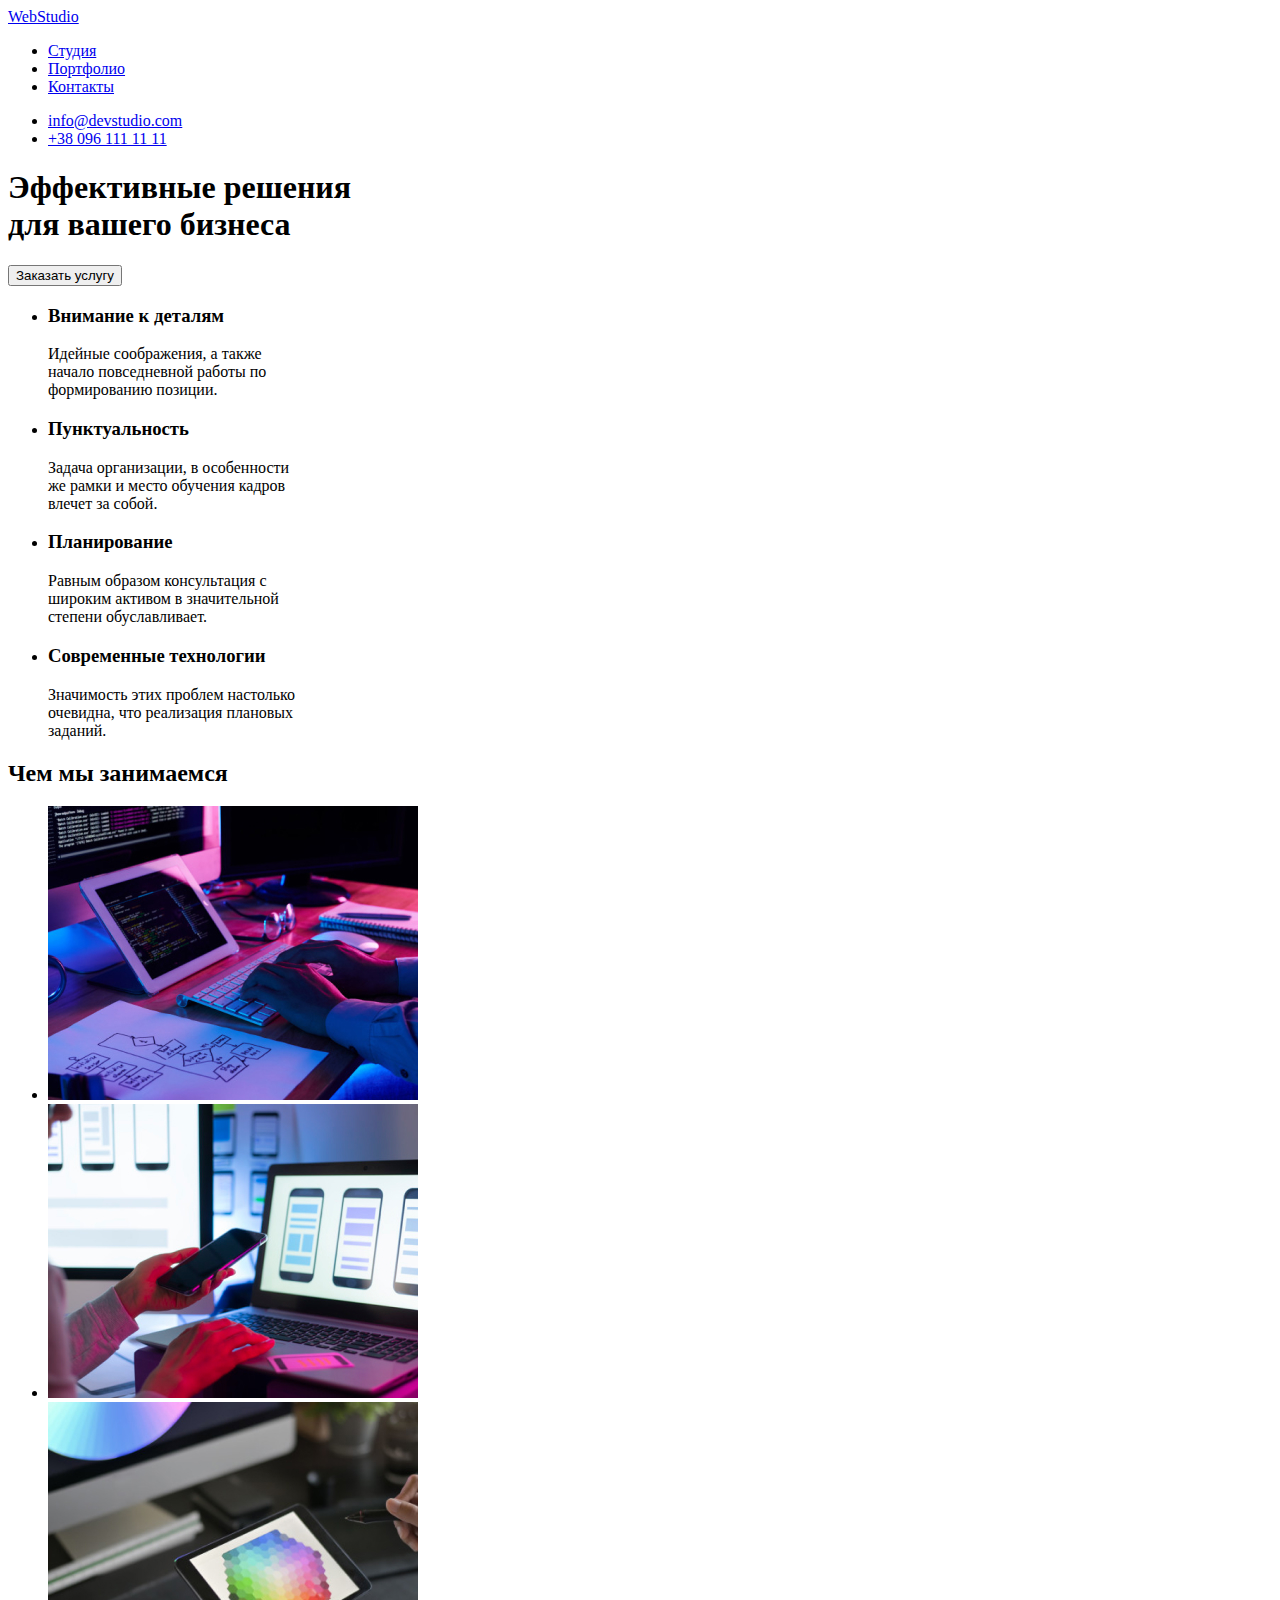
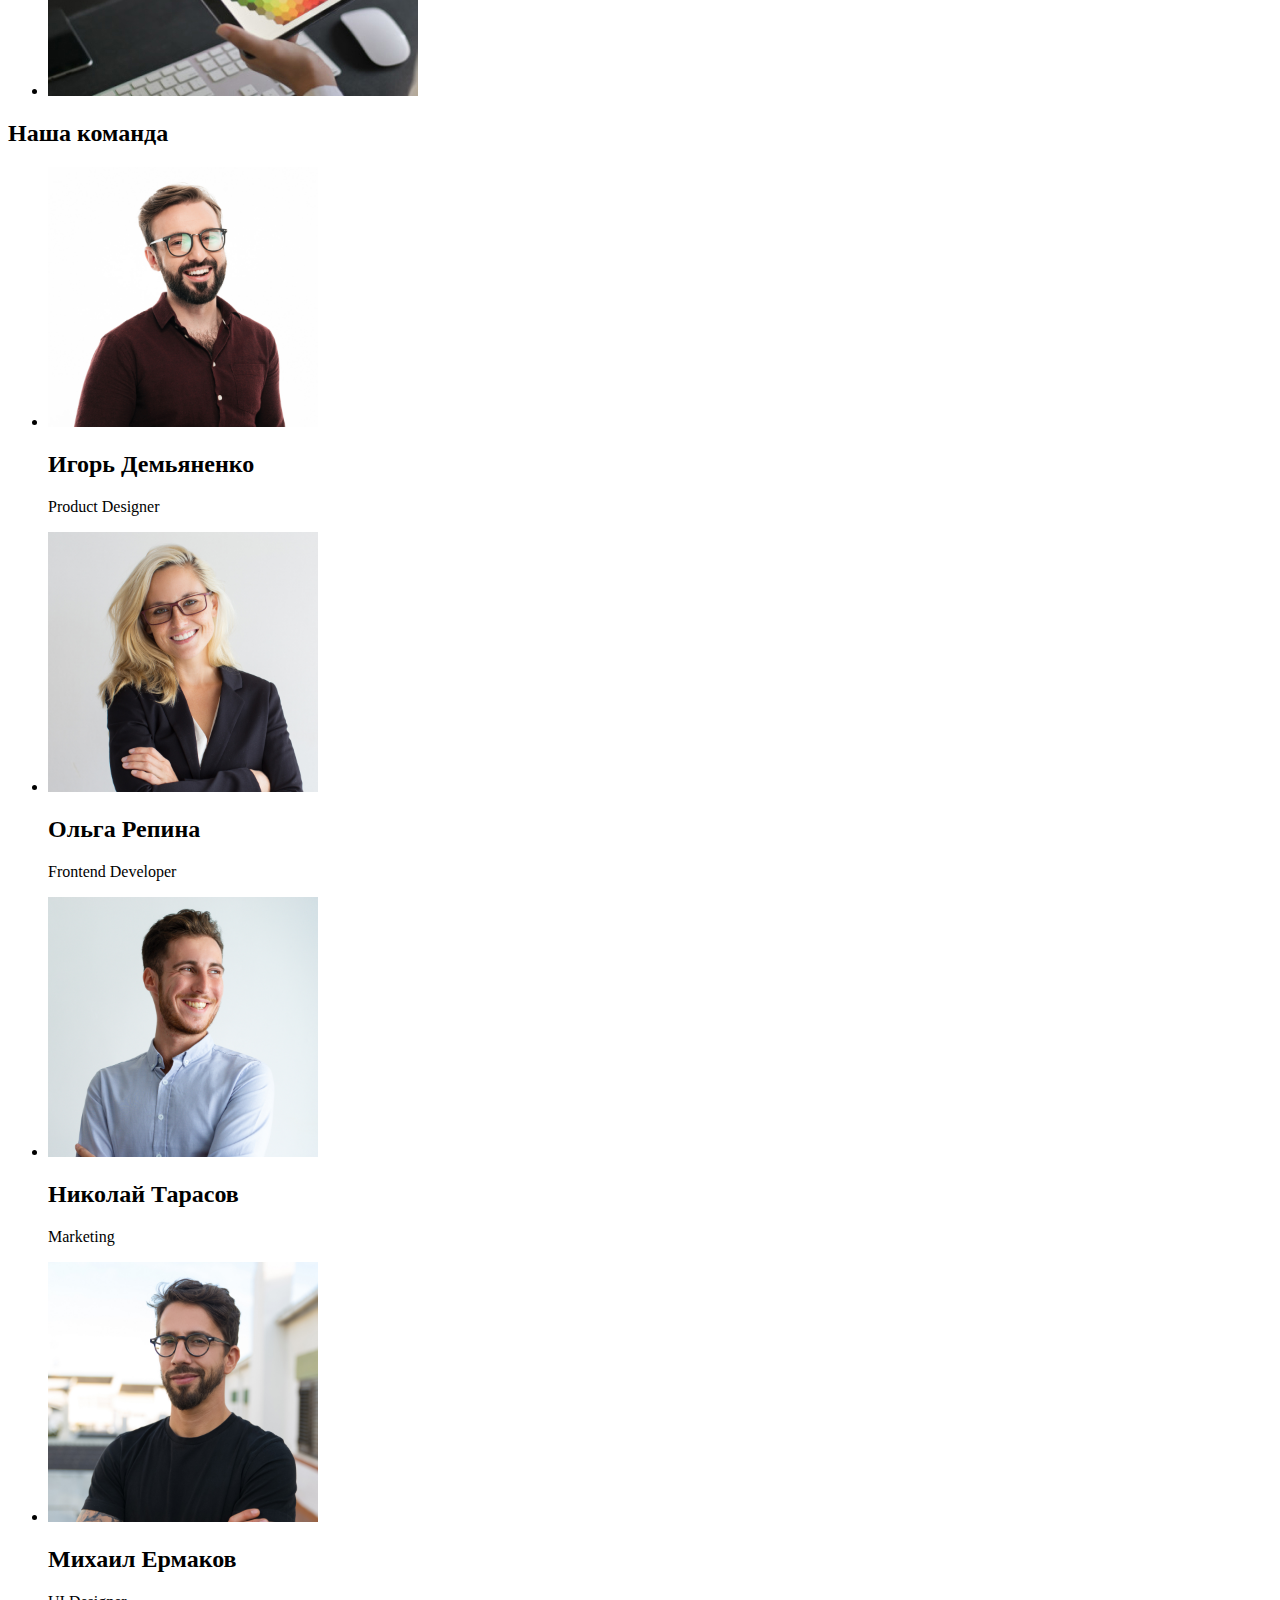
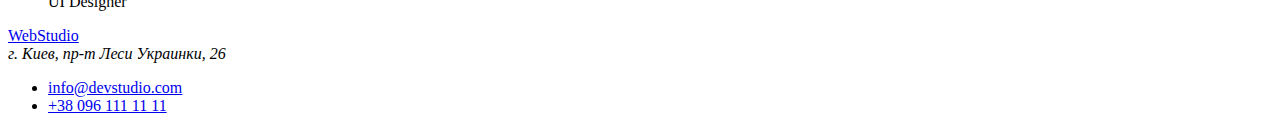
==== index.html @ de9d0e60 "Push 1 lesson" ====
<!DOCTYPE html>
<html lang="ru">

<head>
    <meta charset="UTF-8">
    <meta name="viewport" content="width=device-width, initial-scale=1.0">
    <title>WebStudio</title>
</head>

<body>
        <!-- Header -->
    <header class="header">
        <nav>
            <a href="#">WebStudio</a>
            <ul>
                <li><a href="#">Студия</a></li>
                <li><a href="#">Портфолио</a></li>
                <li><a href="#">Контакты</a></li>
            </ul>
        </nav>
            <ul>
                <li><a href="mailto:info@devstudio.com">info@devstudio.com</a></li>
                <li><a href="tel:+38 096 111 11 11">+38 096 111 11 11</a></li>
            </ul>
    </header>

    <!-- Main -->
    <main>
        <section>
            <h1>Эффективные решения <br>для вашего бизнеса</h1>
            <button type="button">Заказать услугу</button>
        </section>

        <!-- Benefits -->
        <section>
            <ul>
                <li>
                    <h3>Внимание к деталям</h3>
                    <p>Идейные соображения, а также <br> начало повседневной работы по <br> формированию позиции.</p>
                </li>
                <li>
                    <h3>Пунктуальность</h3>
                    <p>Задача организации, в особенности <br> же рамки и место обучения кадров <br> влечет за собой.</p>
                </li>
                <li>
                    <h3>Планирование</h3>
                    <p>Равным образом консультация с <br> широким активом в значительной <br> степени обуславливает.</p>
                </li>
                <li>
                    <h3>Современные технологии</h3>
                    <p>Значимость этих проблем настолько <br> очевидна, что реализация плановых <br> заданий.</p>
                </li>
            </ul>
        </section>

        <!-- What we do -->
        <section>
            <h2>Чем мы занимаемся</h2>
            <ul>
                <li><img src="./images/img1.jpg" alt="Человек работает на компьютере" width="370"></li>
                <li><img src="./images/img2.jpg" alt="Человек работает на смартфоне" width="370"></li>
                <li><img src="./images/img3.jpg" alt="Человек работает на планшете" width="370"></li>
            </ul>
        </section>

        <!-- Our Team -->
        <section>
            <h2>Наша команда</h2>
            <ul>
                <li>
                    <img src="./images/personal1.jpg" alt="Игорь Демьяненко-Product Designer" width="270" />
                    <h2>Игорь Демьяненко</h2>
                    <p lang="en">Product Designer</p>
                </li>
                <li>
                    <img src="./images/personal2.jpg" alt="Ольга Репина-Frontend Developer" width="270" />
                    <h2>Ольга Репина</h2>
                    <p lang="en">Frontend Developer</p>
                </li>
                <li>
                    <img src="./images/personal3.jpg" alt="Николай Тарасов-Marketing" width="270" />
                    <h2>Николай Тарасов</h2>
                    <p lang="en">Marketing</p>
                </li>
                <li>
                    <img src="./images/personal4.jpg" alt="Михаил Ермаков-UI Designer" width="270" />
                    <h2>Михаил Ермаков</h2>
                    <p lang="en">UI Designer</p>
                </li>         
            </ul>
        </section>
    </main>

    <!-- Footer -->
    <footer>
        <a href="#">WebStudio</a>
        <address>г. Киев, пр-т Леси Украинки, 26</address>
        <ul>
            <li><a href="mailto:info@devstudio.com">info@devstudio.com</a></li>
            <li><a href="tel:+380961111111">+38 096 111 11 11</a></li>
        </ul>
    </footer>
</body>

</html>
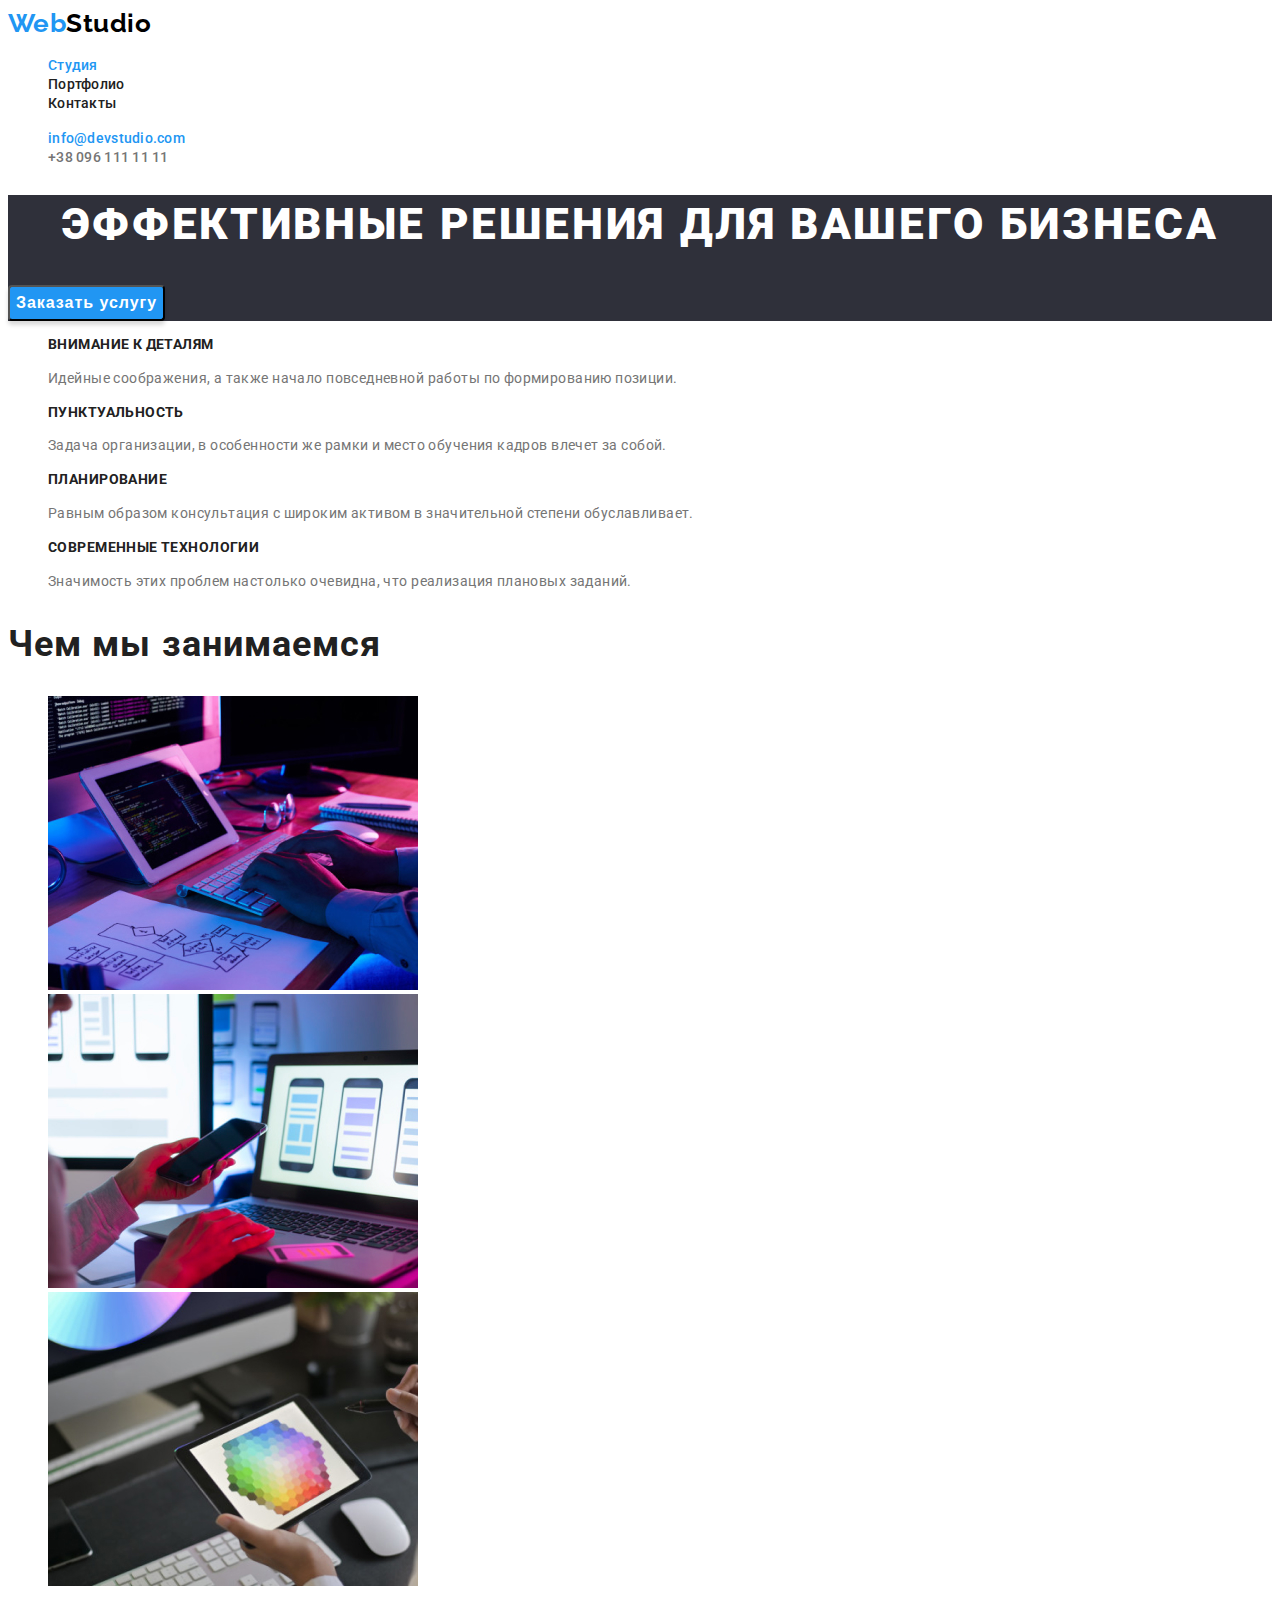
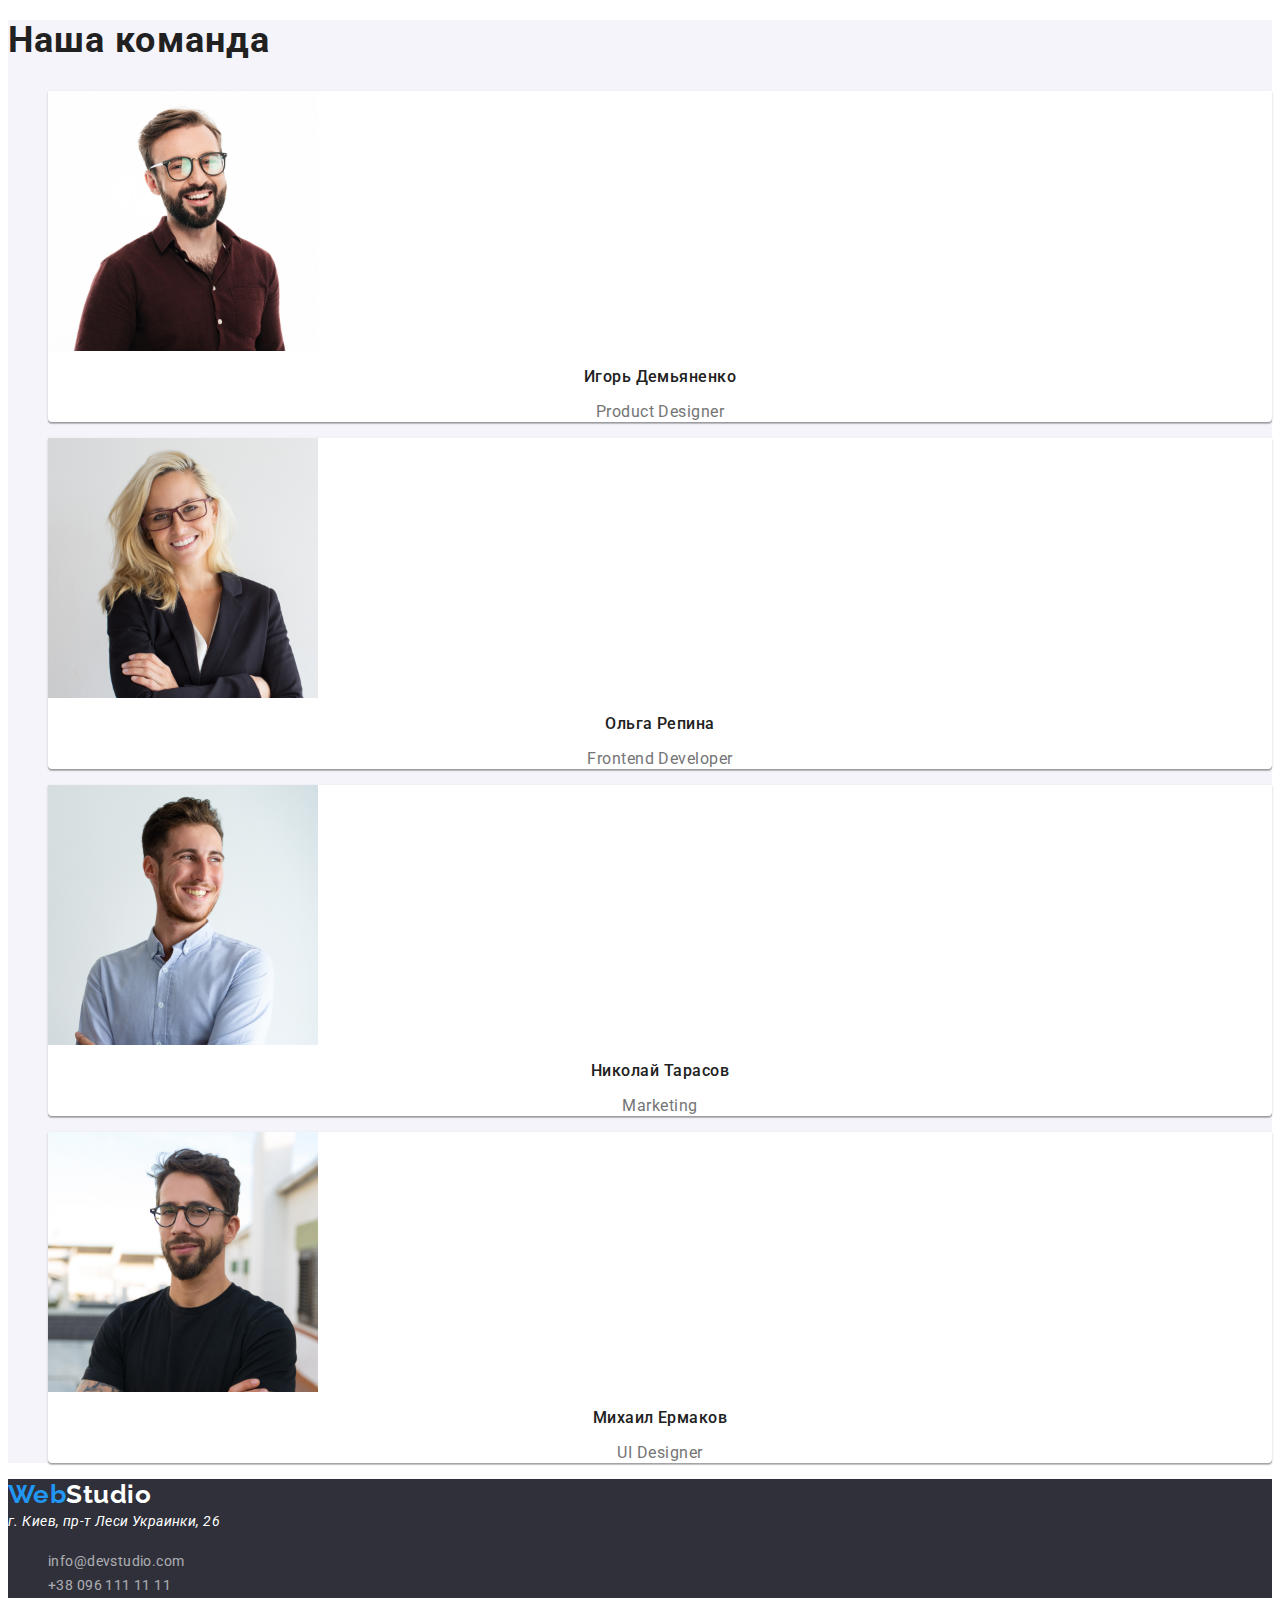
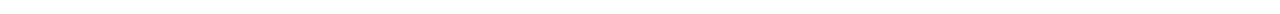
==== commit 65c6dd9b: "Studio css" ====
--- a/index.html
+++ b/index.html
@@ -3,101 +3,105 @@
 
 <head>
     <meta charset="UTF-8">
+    <link rel="stylesheet" href="./css/styles.css">
     <meta name="viewport" content="width=device-width, initial-scale=1.0">
+    <link rel="preconnect" href="https://fonts.googleapis.com">
+    <link rel="preconnect" href="https://fonts.gstatic.com" crossorigin>
+    <link href="https://fonts.googleapis.com/css2?family=Raleway:wght@700&family=Roboto:wght@400;500;700;900&display=swap" rel="stylesheet">
     <title>WebStudio</title>
 </head>
 
 <body>
         <!-- Header -->
     <header class="header">
-        <nav>
-            <a href="#">WebStudio</a>
-            <ul>
-                <li><a href="#">Студия</a></li>
-                <li><a href="#">Портфолио</a></li>
-                <li><a href="#">Контакты</a></li>
+        <nav class="header-nav">
+            <a href="#" class="logo header-logo link"><span class="link-span">Web</span>Studio</a>
+            <ul class="header-list list">
+                <li class="header-item"><a class="header-link active link" href="#">Студия</a></li>
+                <li class="header-item"><a class="header-link link" href="#">Портфолио</a></li>
+                <li class="header-item"><a class="header-link link" href="#">Контакты</a></li>
             </ul>
         </nav>
-            <ul>
-                <li><a href="mailto:info@devstudio.com">info@devstudio.com</a></li>
-                <li><a href="tel:+38 096 111 11 11">+38 096 111 11 11</a></li>
+            <ul class="header-contact list">
+                <li class="header-item"><a class="header-email-link link" href="mailto:info@devstudio.com">info@devstudio.com</a></li>
+                <li class="header-item"><a class="header-tel-link link" href="tel:+38 096 111 11 11">+38 096 111 11 11</a></li>
             </ul>
     </header>
 
     <!-- Main -->
     <main>
-        <section>
-            <h1>Эффективные решения <br>для вашего бизнеса</h1>
-            <button type="button">Заказать услугу</button>
+        <section class="first-section">
+            <h1 class="first-title">Эффективные решения для вашего бизнеса</h1>
+            <button class="first-section-btn btn" type="button">Заказать услугу</button>
         </section>
 
         <!-- Benefits -->
-        <section>
-            <ul>
-                <li>
-                    <h3>Внимание к деталям</h3>
-                    <p>Идейные соображения, а также <br> начало повседневной работы по <br> формированию позиции.</p>
+        <section class="benefits-class">
+            <ul class="benefits-list list">
+                <li class="benefits-list-item">
+                    <h3 class="benefits-list-title">Внимание к деталям</h3>
+                    <p class="benefits-list-description">Идейные соображения, а также начало повседневной работы по формированию позиции.</p>
                 </li>
-                <li>
-                    <h3>Пунктуальность</h3>
-                    <p>Задача организации, в особенности <br> же рамки и место обучения кадров <br> влечет за собой.</p>
+                <li class="benefits-list-item">
+                    <h3 class="benefits-list-title">Пунктуальность</h3>
+                    <p class="benefits-list-description">Задача организации, в особенности же рамки и место обучения кадров влечет за собой.</p>
                 </li>
-                <li>
-                    <h3>Планирование</h3>
-                    <p>Равным образом консультация с <br> широким активом в значительной <br> степени обуславливает.</p>
+                <li class="benefits-list-item">
+                    <h3 class="benefits-list-title">Планирование</h3>
+                    <p class="benefits-list-description">Равным образом консультация с широким активом в значительной степени обуславливает.</p>
                 </li>
-                <li>
-                    <h3>Современные технологии</h3>
-                    <p>Значимость этих проблем настолько <br> очевидна, что реализация плановых <br> заданий.</p>
+                <li class="benefits-list-item">
+                    <h3 class="benefits-list-title">Современные технологии</h3>
+                    <p class="benefits-list-description">Значимость этих проблем настолько очевидна, что реализация плановых заданий.</p>
                 </li>
             </ul>
         </section>
 
         <!-- What we do -->
-        <section>
-            <h2>Чем мы занимаемся</h2>
-            <ul>
-                <li><img src="./images/img1.jpg" alt="Человек работает на компьютере" width="370"></li>
-                <li><img src="./images/img2.jpg" alt="Человек работает на смартфоне" width="370"></li>
-                <li><img src="./images/img3.jpg" alt="Человек работает на планшете" width="370"></li>
+        <section class="wwd-section">
+            <h2 class="wwd-title">Чем мы занимаемся</h2>
+            <ul class="wwd-list list">
+                <li class="wwd-list-item"><img src="./images/img1.jpg" alt="Человек работает на компьютере" width="370"></li>
+                <li class="wwd-list-item"><img src="./images/img2.jpg" alt="Человек работает на смартфоне" width="370"></li>
+                <li class="wwd-list-item"><img src="./images/img3.jpg" alt="Человек работает на планшете" width="370"></li>
             </ul>
         </section>
 
         <!-- Our Team -->
-        <section>
-            <h2>Наша команда</h2>
-            <ul>
-                <li>
+        <section class="team-section">
+            <h2 class="team-title">Наша команда</h2>
+            <ul class="team-list list">
+                <li class="team-list-item">
                     <img src="./images/personal1.jpg" alt="Игорь Демьяненко-Product Designer" width="270" />
-                    <h2>Игорь Демьяненко</h2>
-                    <p lang="en">Product Designer</p>
+                    <h2 class="team-list-item-title">Игорь Демьяненко</h2>
+                    <p class="team-list-item-text" lang="en">Product Designer</p>
                 </li>
-                <li>
+                <li class="team-list-item">
                     <img src="./images/personal2.jpg" alt="Ольга Репина-Frontend Developer" width="270" />
-                    <h2>Ольга Репина</h2>
-                    <p lang="en">Frontend Developer</p>
+                    <h2 class="team-list-item-title">Ольга Репина</h2>
+                    <p class="team-list-item-text" lang="en">Frontend Developer</p>
                 </li>
-                <li>
+                <li class="team-list-item">
                     <img src="./images/personal3.jpg" alt="Николай Тарасов-Marketing" width="270" />
-                    <h2>Николай Тарасов</h2>
-                    <p lang="en">Marketing</p>
+                    <h2 class="team-list-item-title">Николай Тарасов</h2>
+                    <p class="team-list-item-text" lang="en">Marketing</p>
                 </li>
-                <li>
+                <li class="team-list-item">
                     <img src="./images/personal4.jpg" alt="Михаил Ермаков-UI Designer" width="270" />
-                    <h2>Михаил Ермаков</h2>
-                    <p lang="en">UI Designer</p>
+                    <h2 class="team-list-item-title">Михаил Ермаков</h2>
+                    <p class="team-list-item-text" lang="en">UI Designer</p>
                 </li>         
             </ul>
         </section>
     </main>
 
     <!-- Footer -->
-    <footer>
-        <a href="#">WebStudio</a>
-        <address>г. Киев, пр-т Леси Украинки, 26</address>
-        <ul>
-            <li><a href="mailto:info@devstudio.com">info@devstudio.com</a></li>
-            <li><a href="tel:+380961111111">+38 096 111 11 11</a></li>
+    <footer class="footer">
+        <a href="#" class="footer-logo link"><span class="link-span">Web</span>Studio</a>
+        <address class="footer-address">г. Киев, пр-т Леси Украинки, 26</address>
+        <ul class="footer-list list">
+            <li class="footer-item"><a class="footer-email-link link" href="mailto:info@devstudio.com">info@devstudio.com</a></li>
+            <li class="footer-item"><a class="footer-tel-link link" href="tel:+38 096 111 11 11">+38 096 111 11 11</a></li>
         </ul>
     </footer>
 </body>
--- a/css/styles.css
+++ b/css/styles.css
@@ -0,0 +1,210 @@
+:root {
+  --primary-title-color: #ffffff;
+  --secondary-title-color: #212121;
+  --secondary-text-color: #757575;
+  --accent-color: #2196f3;
+}
+
+body {
+  font-family: 'Roboto', sans-serif;
+  letter-spacing: 0.03em;
+}
+
+.link {
+  text-decoration: none;
+}
+
+.list {
+  list-style: none;
+}
+
+.logo {
+  font-family: Raleway;
+  font-style: normal;
+  font-weight: bold;
+  font-size: 26px;
+  line-height: 1.19;
+  color: #000;
+}
+
+.footer-logo {
+  font-family: Raleway;
+  font-style: normal;
+  font-weight: bold;
+  font-size: 26px;
+  line-height: 1.19;
+  color: #fff;
+}
+
+.link-span {
+  font-family: Raleway;
+  font-style: normal;
+  font-weight: bold;
+  font-size: 26px;
+  line-height: 1.19;
+  color: var(--accent-color);
+}
+
+/* Header */
+
+.header-link {
+  font-weight: 500;
+  font-size: 14px;
+  line-height: 1.14;
+  letter-spacing: 0.02em;
+  color: var(--secondary-title-color);
+}
+
+.header-link.active {
+  color: var(--accent-color);
+}
+
+.header-link:hover {
+  color: var(--accent-color);
+}
+
+.header-email-link {
+  font-weight: 500;
+  font-size: 14px;
+  line-height: 1.14;
+  letter-spacing: 0.02em;
+  color: var(--accent-color);
+}
+
+.header-tel-link {
+  font-weight: 500;
+  font-size: 14px;
+  line-height: 1.14;
+  letter-spacing: 0.02em;
+  color: var(--secondary-text-color);
+}
+
+/* First Section */
+
+.first-section {
+  background-color: #2f303a;
+}
+
+.first-title {
+  font-weight: 900;
+  font-size: 44px;
+  line-height: 1.36;
+  text-align: center;
+  letter-spacing: 0.06em;
+  text-transform: uppercase;
+  color: var(--primary-title-color);
+}
+
+.first-section-btn {
+  font-weight: bold;
+  font-size: 16px;
+  line-height: 1.87;
+  text-align: center;
+  letter-spacing: 0.06em;
+  box-shadow: 0px 4px 4px rgba(0, 0, 0, 0.15);
+  border-radius: 4px;
+  cursor: pointer;
+  background-color: var(--accent-color);
+  color: var(--primary-title-color);
+}
+
+/* Benefits Section */
+
+.benefits-list-title {
+  font-weight: bold;
+  font-size: 14px;
+  line-height: 1.14;
+  letter-spacing: 0.03em;
+  text-transform: uppercase;
+  color: var(--secondary-title-color);
+}
+
+.benefits-list-description {
+  font-weight: normal;
+  font-size: 14px;
+  line-height: 1.71;
+  letter-spacing: 0.03em;
+  color: var(--secondary-text-color);
+}
+
+/* What we do section */
+
+.wwd-title {
+  font-weight: bold;
+  font-size: 36px;
+  line-height: 1.16;
+  letter-spacing: 0.03em;
+  color: var(--secondary-title-color);
+}
+
+/* Our team section */
+
+.team-section {
+  background-color: #f5f4fa;
+}
+
+.team-title {
+  font-weight: bold;
+  font-size: 36px;
+  line-height: 1.16;
+  letter-spacing: 0.03em;
+  color: var(--secondary-title-color);
+}
+
+.team-list-item {
+  background: #ffffff;
+
+  box-shadow: 0px 1px 3px rgba(0, 0, 0, 0.12), 0px 1px 1px rgba(0, 0, 0, 0.14),
+    0px 2px 1px rgba(0, 0, 0, 0.2);
+  border-radius: 0px 0px 4px 4px;
+}
+
+.team-list-item-title {
+  font-weight: 500;
+  font-size: 16px;
+  line-height: 1.18;
+  text-align: center;
+  letter-spacing: 0.03em;
+  color: var(--secondary-title-color);
+}
+
+.team-list-item-text {
+  font-weight: normal;
+  font-size: 16px;
+  line-height: 1.18;
+  text-align: center;
+  letter-spacing: 0.03em;
+  color: var(--secondary-text-color);
+}
+
+/* Footer */
+
+.footer {
+  background-color: #2f303a;
+}
+
+.footer-address {
+  font-weight: normal;
+  font-size: 14px;
+  line-height: 1.71;
+  letter-spacing: 0.03em;
+  color: var(--primary-title-color);
+}
+
+.footer-email-link {
+  font-weight: normal;
+  font-size: 14px;
+  line-height: 1.71;
+  letter-spacing: 0.03em;
+  color: var(--primary-title-color);
+  opacity: 0.6;
+}
+
+.footer-tel-link {
+  font-weight: normal;
+  font-size: 14px;
+  line-height: 1.71;
+  letter-spacing: 0.03em;
+  color: var(--primary-title-color);
+  opacity: 0.6;
+}
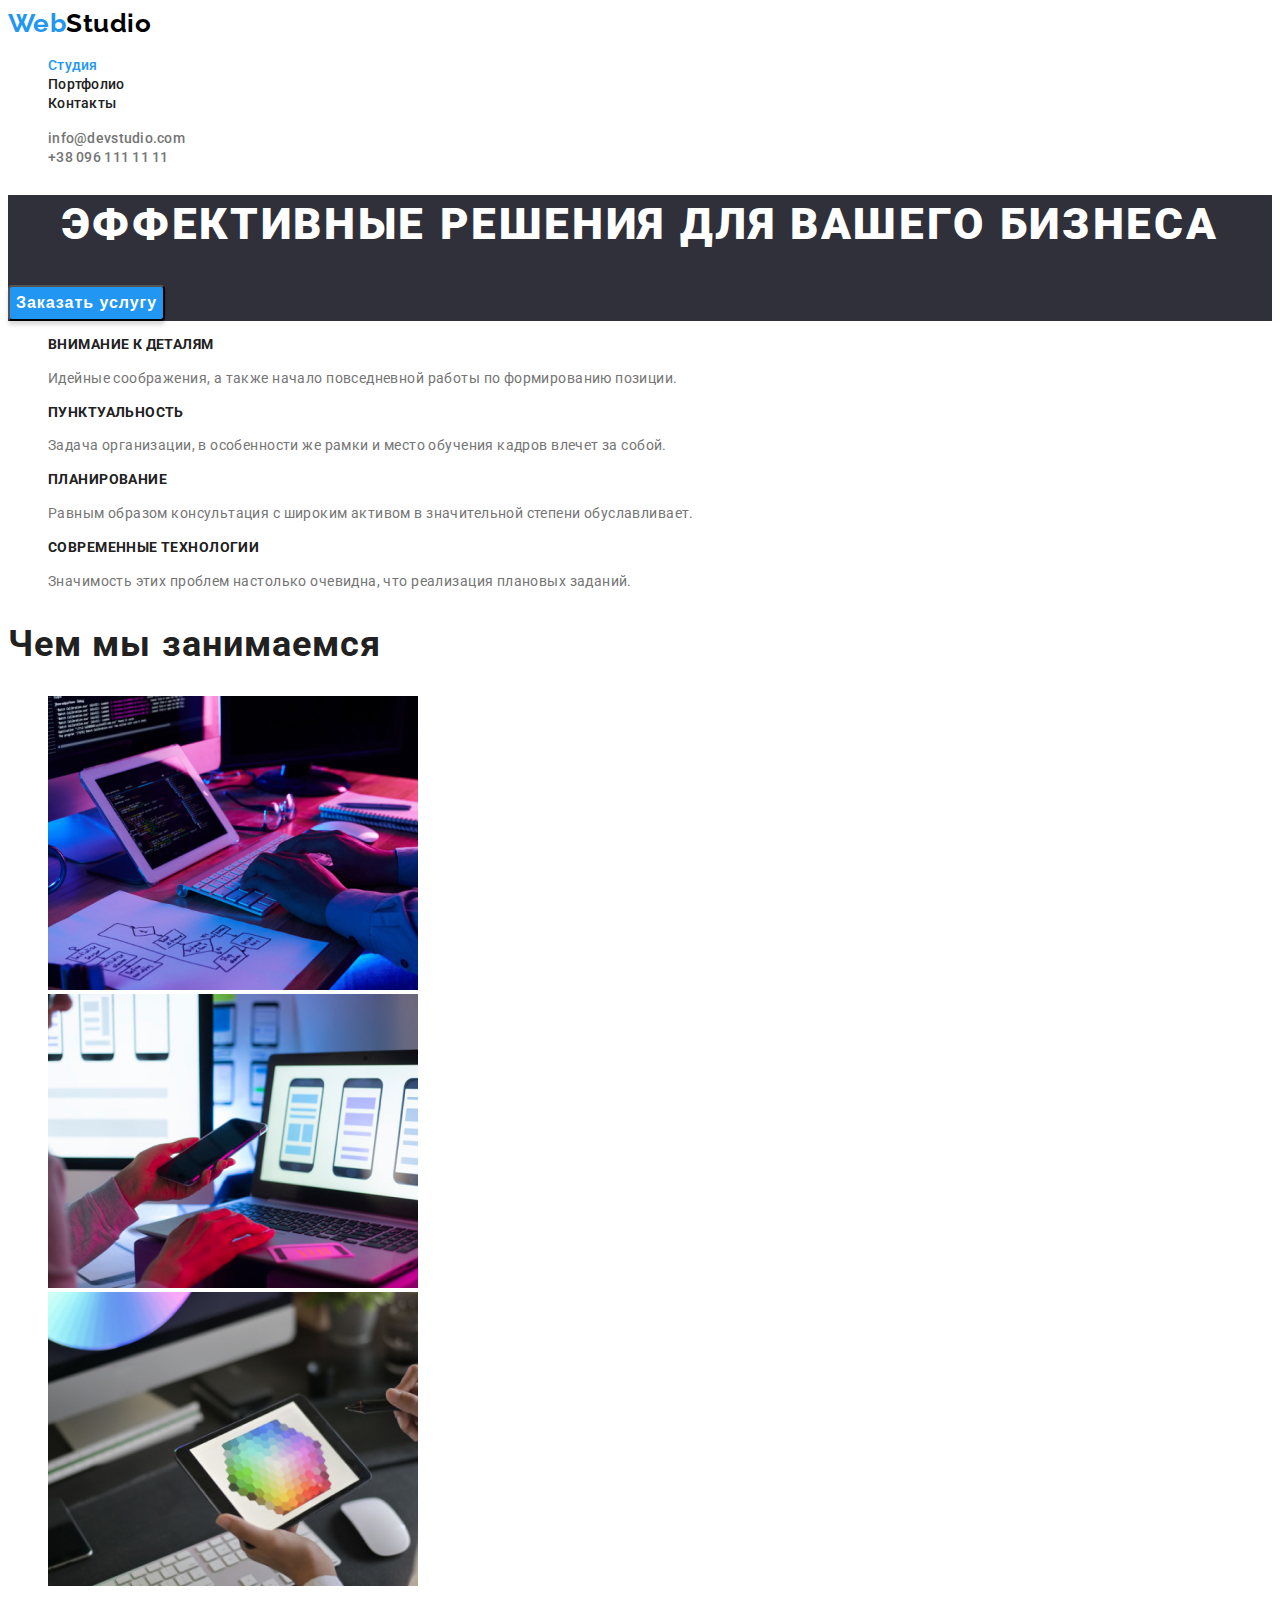
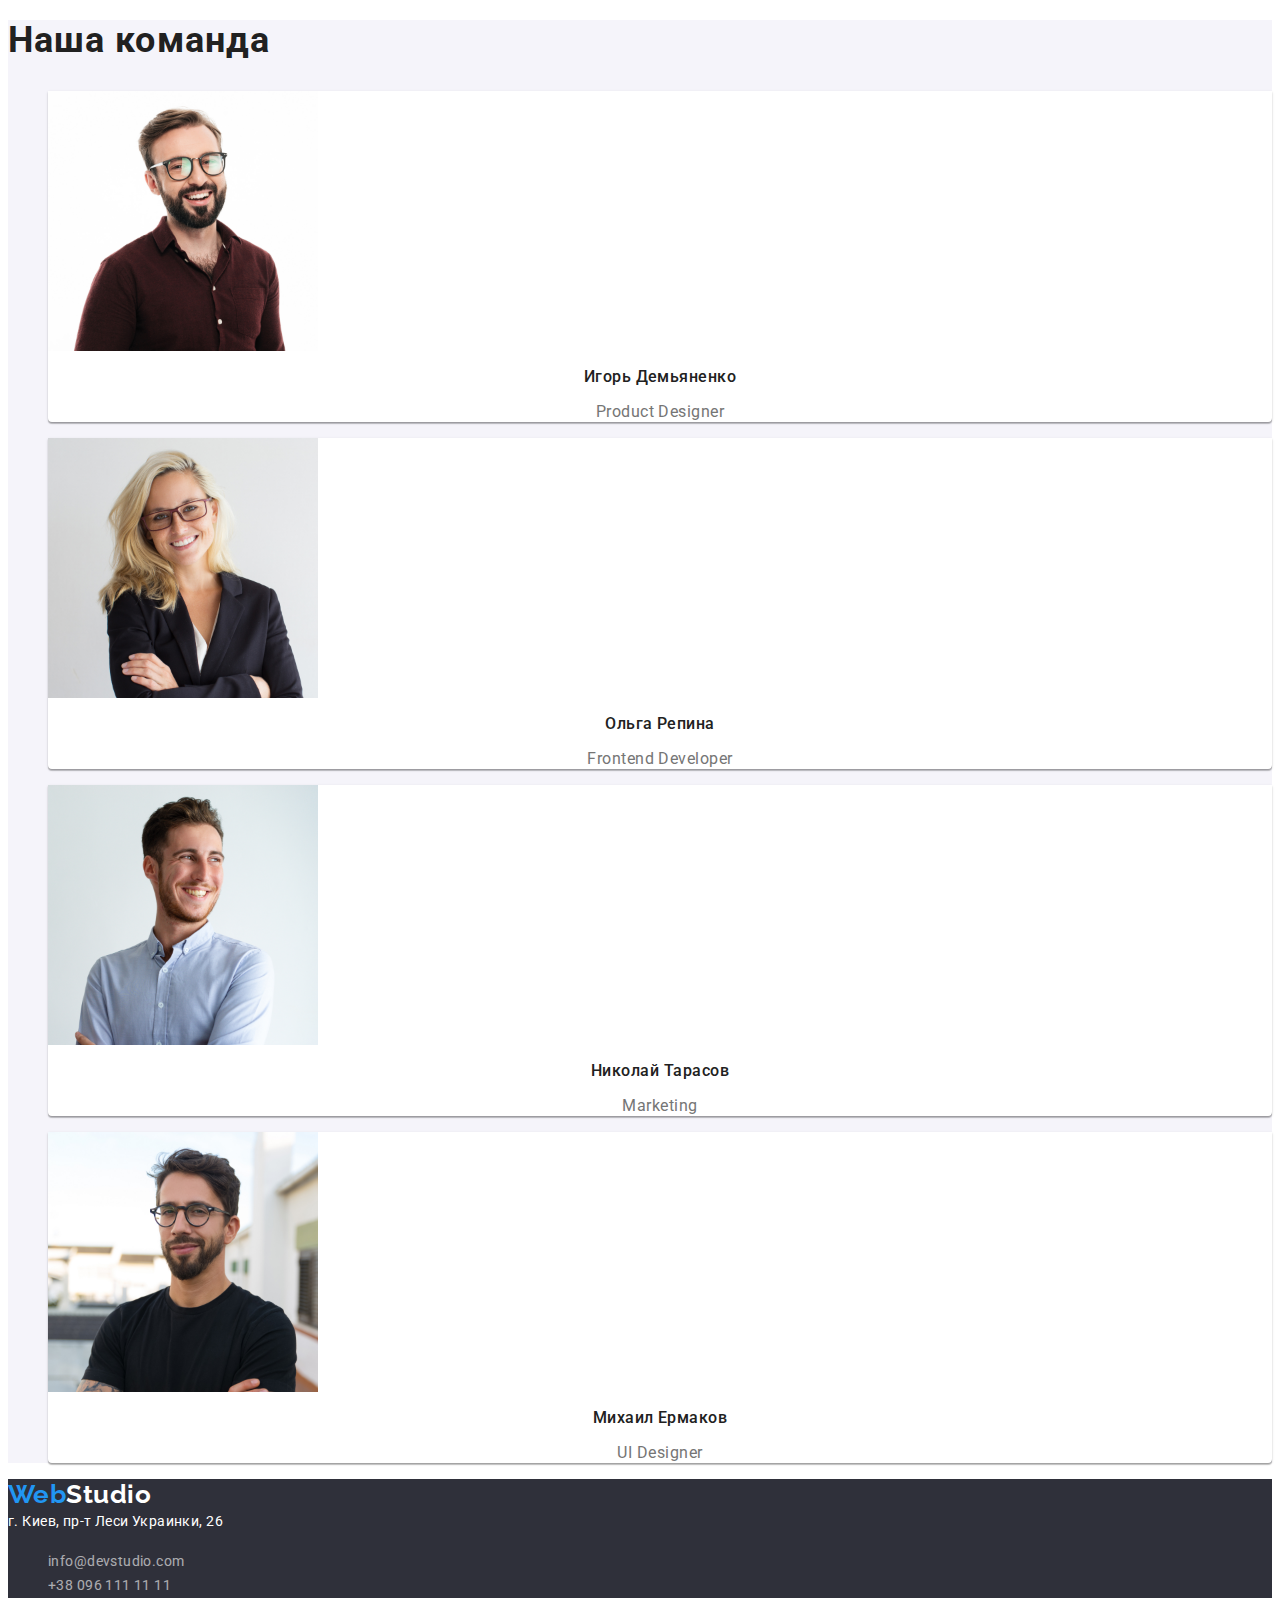
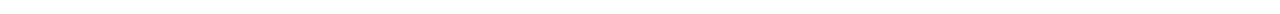
==== commit 3e4e26d6: "Update" ====
--- a/index.html
+++ b/index.html
@@ -18,7 +18,7 @@
             <a href="#" class="logo header-logo link"><span class="link-span">Web</span>Studio</a>
             <ul class="header-list list">
                 <li class="header-item"><a class="header-link active link" href="#">Студия</a></li>
-                <li class="header-item"><a class="header-link link" href="#">Портфолио</a></li>
+                <li class="header-item"><a class="header-link link" href="./portfolio.html">Портфолио</a></li>
                 <li class="header-item"><a class="header-link link" href="#">Контакты</a></li>
             </ul>
         </nav>
--- a/css/styles.css
+++ b/css/styles.css
@@ -68,6 +68,10 @@
   font-size: 14px;
   line-height: 1.14;
   letter-spacing: 0.02em;
+  color: var(--secondary-text-color);
+}
+
+.header-email-link:hover {
   color: var(--accent-color);
 }
 
@@ -77,6 +81,10 @@
   line-height: 1.14;
   letter-spacing: 0.02em;
   color: var(--secondary-text-color);
+}
+
+.header-tel-link:hover {
+  color: var(--accent-color);
 }
 
 /* First Section */
@@ -153,7 +161,6 @@
 
 .team-list-item {
   background: #ffffff;
-
   box-shadow: 0px 1px 3px rgba(0, 0, 0, 0.12), 0px 1px 1px rgba(0, 0, 0, 0.14),
     0px 2px 1px rgba(0, 0, 0, 0.2);
   border-radius: 0px 0px 4px 4px;
@@ -184,7 +191,7 @@
 }
 
 .footer-address {
-  font-weight: normal;
+  font-style: normal;
   font-size: 14px;
   line-height: 1.71;
   letter-spacing: 0.03em;
@@ -208,3 +215,52 @@
   color: var(--primary-title-color);
   opacity: 0.6;
 }
+
+/* Portfolio */
+/* Filter */
+
+.filter-link {
+  background-color: var(--filter-btn);
+  border-radius: 4px;
+  padding: 6px 22px;
+  color: var(--secondary-title-color);
+  font-weight: 500;
+  font-size: 16px;
+  line-height: 1.62;
+  text-align: center;
+  letter-spacing: 0.03em;
+}
+
+.filter-link:hover {
+  background-color: var(--accent-color);
+  color: var(--primary-title-color);
+}
+
+.filter-link.active {
+  background-color: var(--accent-color);
+  color: var(--primary-title-color);
+}
+
+/* Product */
+
+.product-item {
+  background: #ffffff;
+  border: 1px solid #eeeeee;
+  box-sizing: border-box;
+}
+
+.product-title {
+  font-weight: bold;
+  font-size: 18px;
+  line-height: 2;
+  letter-spacing: 0.06em;
+  color: var(--secondary-title-color);
+}
+
+.product-description {
+  font-weight: normal;
+  font-size: 16px;
+  line-height: 1.87;
+  letter-spacing: 0.03em;
+  color: var(--secondary-text-color);
+}
